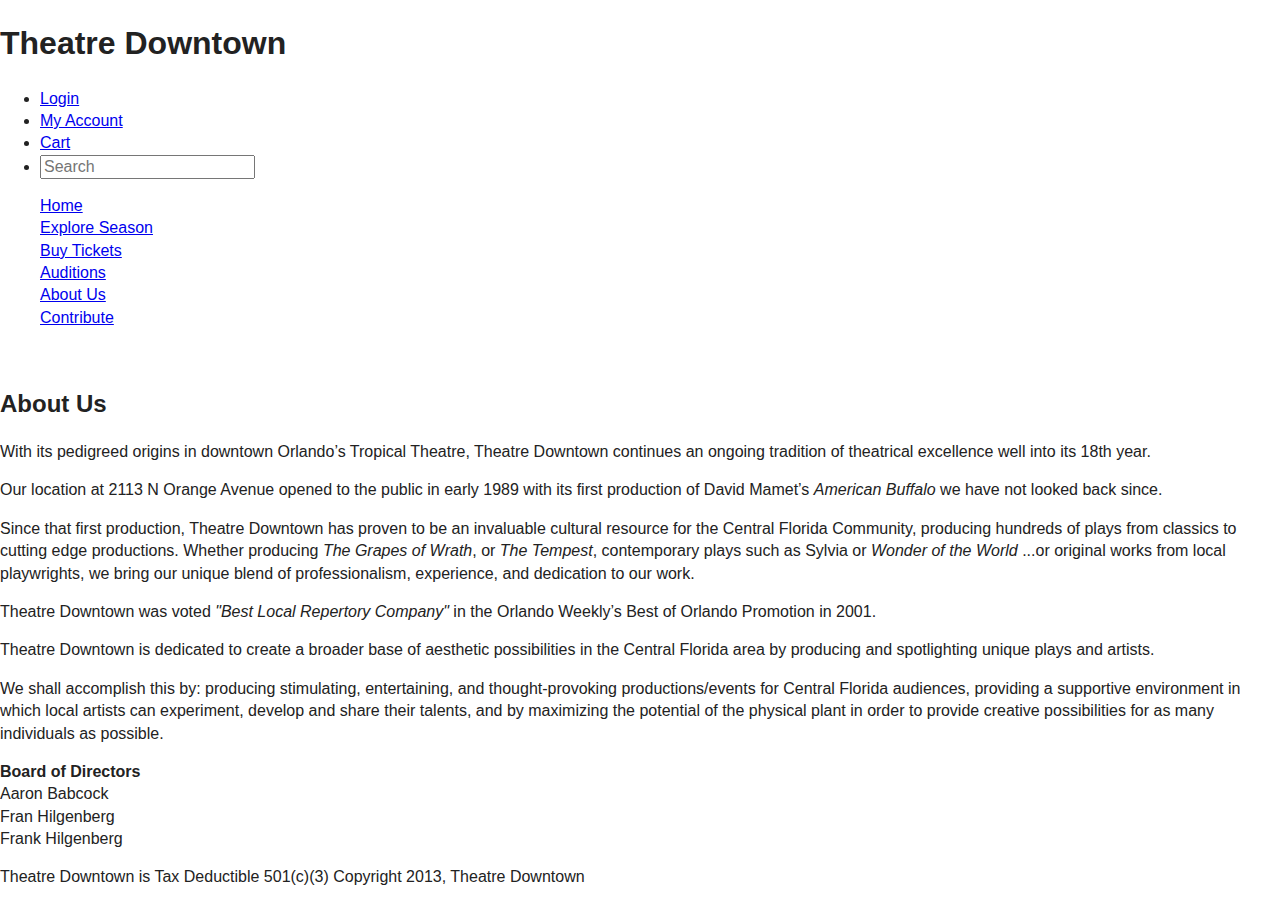
==== about_us.html @ 093c5311 "initial commit" ====
<!DOCTYPE html>
<html lang="en">
<head>
	<meta charset="utf-8">
	<title>Framework</title>
	<meta name="viewport" content="width=device-width">
    <link rel="stylesheet" href="css/main.css">
    <link rel="stylesheet" href="css/normalize.css">
	<link rel="stylesheet" href="css/base.css">
	<link rel="stylesheet" href="css/grid.css">
	<link rel="stylesheet" href="css/style.css">
	<script src="js/modernizr-2.6.2.min.js"></script>
</head>
<body>
	<div id="wrapper">
		<header>
			<h1>Theatre Downtown</h1>
			<ul>
				<li><a href="index.html">Login</a></li>
				<li><a href="index.html">My Account</a></li>
				<li><a href="index.html">Cart</a></li>
				<li><input type="text" name="search" id="search" placeholder="Search"/>
        	    <label for="search"></label></li>
			</ul>
		</header>	
		<nav id="main_nav">	
			<ul>
				<li><a href="index.html">Home</a></li>
				<li><a href="season.html"> Explore Season</a></li>
				<li><a href="pricing.html">Buy Tickets</a></li>
				<li><a href="auditions.html">Auditions</a></li>
				<li><a href="about_us.html">About Us</a></li>
				<li><a href="contact_us.html">Contribute</a></li>
			</ul>
		</nav> <!--  end main_nav  -->	
		
		<div id="cta_image"><img></div>
		
		<div id="main_content">
			
			<h2>About Us</h2>
			<p>With its pedigreed origins in downtown Orlando’s Tropical Theatre, 
			Theatre Downtown continues an ongoing tradition of theatrical excellence well 
			into its 18th year.</p>
			
			<p>Our location at 2113 N Orange Avenue opened to the public in early 1989 
			with its first production of David Mamet’s <em>American Buffalo</em> we have not 
			looked back since.</p>
			
			<p>Since that first production, Theatre Downtown has proven to be an invaluable 
			cultural resource for the Central Florida Community, producing hundreds of plays 
			from classics to cutting edge productions. Whether producing <em>The Grapes of Wrath</em>, 
			or <em>The Tempest</em>, contemporary plays such as Sylvia or <em>Wonder of the World</em>
			...or original works from local playwrights, we bring our unique blend of professionalism, 
			experience, and dedication to our work.</p>
			
			<p>Theatre Downtown was voted <em>&quot;Best Local Repertory Company&quot;</em> 
			in the Orlando Weekly’s Best of Orlando Promotion in 2001.</p>
			
			<p>Theatre Downtown is dedicated to create a broader base of aesthetic possibilities 
			in the Central Florida area by producing and spotlighting unique plays and artists.</p>
			
			<p>We shall accomplish this by: producing stimulating, entertaining, and 
			thought-provoking productions/events for Central Florida audiences, providing a 
			supportive environment in which local artists can experiment, develop and share 
			their talents, and by maximizing the potential of the physical plant in order to 
			provide creative possibilities for as many individuals as possible.</p>
			
			<p><strong>Board of Directors</strong><br>
			Aaron Babcock<br>
			Fran Hilgenberg<br>
			Frank Hilgenberg</p>
		
		</div>  <!--  end main_content  -->
		
		<footer>
			<p>Theatre Downtown is Tax Deductible 501(c)(3) Copyright 2013, Theatre Downtown</p>
		</footer>
		
	</div> <!--  end wrapper  -->
</body>
</html>
---- css/main.css ----
/*-----     css     -----*/
---- css/base.css ----
/*
Responsive 996px grid system ~ Base CSS.

Uses the HTML5 Boilerplate by Paul Irish with a few tweaks
html5boilerplate.com

*/


/* ==========================================================================
   Base styles: opinionated defaults
   ========================================================================== */

html,
button,
input,
select,
textarea {
    color: #222;
}

body {
    font-size: 1em;
    line-height: 1.4;
}

/*
 * Remove text-shadow in selection highlight: h5bp.com/i
 * These selection declarations have to be separate.
 * Customize the background color to match your design.
 */

::-moz-selection {
    background: #b3d4fc;
    text-shadow: none;
}

::selection {
    background: #b3d4fc;
    text-shadow: none;
}

/*
 * A better looking default horizontal rule
 */

hr {
    display: block;
    height: 1px;
    border: 0;
    border-top: 1px solid #ccc;
    margin: 1em 0;
    padding: 0;
}

/*
 * Remove the gap between images and the bottom of their containers: h5bp.com/i/440
 */

img {
    vertical-align: middle;
}

/*
 * Remove default fieldset styles.
 */

fieldset {
    border: 0;
    margin: 0;
    padding: 0;
}

/*
 * Allow only vertical resizing of textareas.
 */

textarea {
    resize: vertical;
}

/* ==========================================================================
   Chrome Frame prompt
   ========================================================================== */

.chromeframe {
    margin: 0.2em 0;
    background: #ccc;
    color: #000;
    padding: 0.2em 0;
}

/* ==========================================================================
   Helper classes
   ========================================================================== */

/*
 * Image replacement
 */

.ir {
    background-color: transparent;
    border: 0;
    overflow: hidden;
    /* IE 6/7 fallback */
    *text-indent: -9999px;
}

.ir:before {
    content: "";
    display: block;
    width: 0;
    height: 150%;
}

/*
 * Hide from both screenreaders and browsers: h5bp.com/u
 */

.hidden {
    display: none !important;
    visibility: hidden;
}

/*
 * Hide only visually, but have it available for screenreaders: h5bp.com/v
 */

.visuallyhidden {
    border: 0;
    clip: rect(0 0 0 0);
    height: 1px;
    margin: -1px;
    overflow: hidden;
    padding: 0;
    position: absolute;
    width: 1px;
}

/*
 * Extends the .visuallyhidden class to allow the element to be focusable
 * when navigated to via the keyboard: h5bp.com/p
 */

.visuallyhidden.focusable:active,
.visuallyhidden.focusable:focus {
    clip: auto;
    height: auto;
    margin: 0;
    overflow: visible;
    position: static;
    width: auto;
}

/*
 * Hide visually and from screenreaders, but maintain layout
 */

.invisible {
    visibility: hidden;
}

/*
 * Clearfix: contain floats
 *
 * For modern browsers
 * 1. The space content is one way to avoid an Opera bug when the
 *    `contenteditable` attribute is included anywhere else in the document.
 *    Otherwise it causes space to appear at the top and bottom of elements
 *    that receive the `clearfix` class.
 * 2. The use of `table` rather than `block` is only necessary if using
 *    `:before` to contain the top-margins of child elements.
 */

.clearfix:before,
.clearfix:after {
    content: " "; /* 1 */
    display: table; /* 2 */
}

.clearfix:after {
    clear: both;
}

/*
 * For IE 6/7 only
 * Include this rule to trigger hasLayout and contain floats.
 */

.clearfix {
    *zoom: 1;
}


/*
 * Clear after each row
 */

.clear {
	clear: both;
	display: block;
	overflow: hidden;
	visibility: hidden;
	width: 0;
	height: 0;
}

/* ==========================================================================
   EXAMPLE Media Queries for Responsive Design.
   Theses examples override the primary ('mobile first') styles.
   Modify as content requires.
   ========================================================================== */

@media only screen and (min-width: 35em) {
    /* Style adjustments for viewports that meet the condition */
}

@media print,
       (-o-min-device-pixel-ratio: 5/4),
       (-webkit-min-device-pixel-ratio: 1.25),
       (min-resolution: 120dpi) {
    /* Style adjustments for high resolution devices */
}

/* ==========================================================================
   Print styles.
   Inlined to avoid required HTTP connection: h5bp.com/r
   ========================================================================== */

@media print {
    * {
        background: transparent !important;
        color: #000 !important; /* Black prints faster: h5bp.com/s */
        box-shadow: none !important;
        text-shadow: none !important;
    }

    a,
    a:visited {
        text-decoration: underline;
    }

    a[href]:after {
        content: " (" attr(href) ")";
    }

    abbr[title]:after {
        content: " (" attr(title) ")";
    }

    /*
     * Don't show links for images, or javascript/internal links
     */

    .ir a:after,
    a[href^="javascript:"]:after,
    a[href^="#"]:after {
        content: "";
    }

    pre,
    blockquote {
        border: 1px solid #999;
        page-break-inside: avoid;
    }

    thead {
        display: table-header-group; /* h5bp.com/t */
    }

    tr,
    img {
        page-break-inside: avoid;
    }

    img {
        max-width: 100% !important;
    }

    @page {
        margin: 0.5cm;
    }

    p,
    h2,
    h3 {
        orphans: 3;
        widows: 3;
    }

    h2,
    h3 {
        page-break-after: avoid;
    }
}
---- css/grid.css ----
/*
Responsive 996px grid system ~ Grid CSS.
Copyright 2013, Josh Cope

12 Columns ~ Margin left: 13px ~ Margin right: 13px

Based on the 960.gs grid system - http://960.gs/
by Nathan Smith

Licensed under GPL and MIT
*/

/* =============================================================================
   Base 966px Grid
   ========================================================================== */
   
	body {min-width: 996px;}

	/* Container */
	.container {
		margin-left: auto;
		margin-right: auto;
		width: 996px;
	}

	/* Global */
	.grid_1,
	.grid_2,
	.grid_3,
	.grid_4,
	.grid_5,
	.grid_6,
	.grid_7,
	.grid_8,
	.grid_9,
	.grid_10,
	.grid_11,
	.grid_12 {
		display: inline;
		float: left;
		margin-left: 13px;
		margin-right: 13px;
	}

	.push_1, .pull_1,
	.push_2, .pull_2,
	.push_3, .pull_3,
	.push_4, .pull_4,
	.push_5, .pull_5,
	.push_6, .pull_6,
	.push_7, .pull_7,
	.push_8, .pull_8,
	.push_9, .pull_9,
	.push_10, .pull_10,
	.push_11, .pull_11 {
		position: relative;
	}

	/* Children (Alpha ~ First, Omega ~ Last) */
	.alpha {margin-left: 0;}
	.omega {margin-right: 0;}

	/* Base Grid */
	.container .grid_1 {width: 57px;}
	.container .grid_2 {width: 140px;}
	.container .grid_3 {width: 223px;}
	.container .grid_4 {width: 306px;}
	.container .grid_5 {width: 389px;}
	.container .grid_6 {width: 472px;}
	.container .grid_7 {width: 555px;}
	.container .grid_8 {width: 638px;}
	.container .grid_9 {width: 721px;}
	.container .grid_10 {width: 804px;}
	.container .grid_11 {width: 887px;}
	.container .grid_12 {width: 970px;}

	/* Prefix Extra Space */
	.container .prefix_1 {padding-left: 83px;}
	.container .prefix_2 {padding-left: 166px;}
	.container .prefix_3 {padding-left: 249px;}
	.container .prefix_4 {padding-left: 332px;}
	.container .prefix_5 {padding-left: 415px;}
	.container .prefix_6 {padding-left: 498px;}
	.container .prefix_7 {padding-left: 581px;}
	.container .prefix_8 {padding-left: 664px;}
	.container .prefix_9 {padding-left: 747px;}
	.container .prefix_10 {padding-left: 830px;}
	.container .prefix_11 {padding-left: 913px;}

	/* Suffix Extra Space */
	.container .suffix_1 {padding-right: 83px;}
	.container .suffix_2 {padding-right: 166px;}
	.container .suffix_3 {padding-right: 249px;}
	.container .suffix_4 {padding-right: 332px;}
	.container .suffix_5 {padding-right: 415px;}
	.container .suffix_6 {padding-right: 498px;}
	.container .suffix_7 {padding-right: 581px;}
	.container .suffix_8 {padding-right: 664px;}
	.container .suffix_9 {padding-right: 747px;}
	.container .suffix_10 {padding-right: 830px;}
	.container .suffix_11 {padding-right: 913px;}

	/* Push Space */
	.container .push_1 {left: 83px;}
	.container .push_2 {left: 166px;}
	.container .push_3 {left: 249px;}
	.container .push_4 {left: 332px;}
	.container .push_5 {left: 415px;}
	.container .push_6 {left: 498px;}
	.container .push_7 {left: 581px;}
	.container .push_8 {left: 664px;}
	.container .push_9 {left: 747px;}
	.container .push_10 {left: 830px;}
	.container .push_11 {left: 913px;}

	/* Pull Space */
	.container .pull_1 {left: -83px;}
	.container .pull_2 {left: -166px;}
	.container .pull_3 {left: -249px;}
	.container .pull_4 {left: -332px;}
	.container .pull_5 {left: -415px;}
	.container .pull_6 {left: -498px;}
	.container .pull_7 {left: -581px;}
	.container .pull_8 {left: -664px;}
	.container .pull_9 {left: -747px;}
	.container .pull_10 {left: -830px;}
	.container .pull_11 {left: -913px;}

	/* Images & Other Objects */
	img, object, embed {	max-width: 100%;}
	img { height: auto; }


/* =============================================================================
   768px Grid
   ========================================================================== */

@media only screen and (min-width: 768px) and (max-width: 995px) {
	
	body {min-width: 768px;}

	/* Container | 768px */
	.container {width: 768px;}

	/* Global | 768px */
	.grid_1,
	.grid_2,
	.grid_3,
	.grid_4,
	.grid_5,
	.grid_6,
	.grid_7,
	.grid_8,
	.grid_9,
	.grid_10,
	.grid_11,
	.grid_12 {margin-left: 8px;
		margin-right: 8px;}
		

	/* Base Grid | 768px */
	.container .grid_1 {width: 48px;}
	.container .grid_2 {width: 112px;}
	.container .grid_3 {width: 176px;}
	.container .grid_4 {width: 240px;}
	.container .grid_5 {width: 304px;}
	.container .grid_6 {width: 368px;}
	.container .grid_7 {width: 432px;}
	.container .grid_8 {width: 496px;}
	.container .grid_9 {width: 560px;}
	.container .grid_10 {width: 624px;}
	.container .grid_11 {width: 688px;}
	.container .grid_12 {width: 752px;}

	/* Prefix Extra Space | 768px */
	.container .prefix_1 {padding-left: 64px;}
	.container .prefix_2 {padding-left: 128px;}
	.container .prefix_3 {padding-left: 192px;}
	.container .prefix_4 {padding-left: 256px;}
	.container .prefix_5 {padding-left: 320px;}
	.container .prefix_6 {padding-left: 384px;}
	.container .prefix_7 {padding-left: 448px;}
	.container .prefix_8 {padding-left: 512px;}
	.container .prefix_9 {padding-left: 576px;}
	.container .prefix_10 {padding-left: 640px;}
	.container .prefix_11 {padding-left: 704px;}
	
	/* Suffix Extra Space | 768px */
	.container .suffix_1 {padding-right: 64px;}
	.container .suffix_2 {padding-right: 128px;}
	.container .suffix_3 {padding-right: 192px;}
	.container .suffix_4 {padding-right: 256px;}
	.container .suffix_5 {padding-right: 320px;}
	.container .suffix_6 {padding-right: 384px;}
	.container .suffix_7 {padding-right: 448px;}
	.container .suffix_8 {padding-right: 512px;}
	.container .suffix_9 {padding-right: 576px;}
	.container .suffix_10 {padding-right: 640px;}
	.container .suffix_11 {padding-right: 704px;}

	/* Push Space | 768px */
	.container .push_1 {left: 64px;}
	.container .push_2 {left: 128px;}
	.container .push_3 {left: 192px;}
	.container .push_4 {left: 256px;}
	.container .push_5 {left: 320px;}
	.container .push_6 {left: 384px;}
	.container .push_7 {left: 448px;}
	.container .push_8 {left: 512px;}
	.container .push_9 {left: 576px;}
	.container .push_10 {left: 640px;}
	.container .push_11 {left: 704px;}

	/* Pull Space | 768px */
	.container .pull_1 {left: -64px;}
	.container .pull_2 {left: -128px;}
	.container .pull_3 {left: -192px;}
	.container .pull_4 {left: -256px;}
	.container .pull_5 {left: -320px;}
	.container .pull_6 {left: -384px;}
	.container .pull_7 {left: -448px;}
	.container .pull_8 {left: -512px;}
	.container .pull_9 {left: -576px;}
	.container .pull_10 {left: -640px;}
	.container .pull_11 {left: -704px;}
	
	/* Children (Alpha ~ First, Omega ~ Last) | 768 */
	.alpha {margin-left: 0;}
	.omega {margin-right: 0;}
}


/* =============================================================================
   Less than 768px
   ========================================================================== */
   
@media only screen and (max-width: 767px) {
	
	body{min-width:0;}
	
	/* Container */
	.container { margin:0 auto; width:456px; overflow:hidden; }
	
	/* Global */
	.container .grid_1,
	.container .grid_2,
	.container .grid_3,
	.container .grid_4,
	.container .grid_5,
	.container .grid_6,
	.container .grid_7,
	.container .grid_8,
	.container .grid_9,
	.container .grid_10,
	.container .grid_11,
	.container .grid_12	{
		width:416px;
		clear: both;
		float: none;
		margin-left: 0;
		margin-right: 0;
		display:inline-block;
		padding-left: 20px;
		padding-right: 20px;
		
		/* IE 6&7 */
		zoom:1;
		*display:inline;
	}
	
	/* Nested children need no padding */
	.grid_1  .grid_1,
	.grid_2  .grid_1, .grid_2  .grid_2,
	.grid_3  .grid_1, .grid_3  .grid_2, .grid_3  .grid_3,
	.grid_4  .grid_1, .grid_4  .grid_2, .grid_4  .grid_3, .grid_4  .grid_4,
	.grid_5  .grid_1, .grid_5  .grid_2, .grid_5  .grid_3, .grid_5  .grid_4, .grid_5  .grid_5,
	.grid_6  .grid_1, .grid_6  .grid_2, .grid_6  .grid_3, .grid_6  .grid_4, .grid_6  .grid_5, .grid_6  .grid_6,
	.grid_7  .grid_1, .grid_7  .grid_2, .grid_7  .grid_3, .grid_7  .grid_4, .grid_7  .grid_5, .grid_7  .grid_6, .grid_7  .grid_7,
	.grid_8  .grid_1, .grid_8  .grid_2, .grid_8  .grid_3, .grid_8  .grid_4, .grid_8  .grid_5, .grid_8  .grid_6, .grid_8  .grid_7, .grid_8  .grid_8,
	.grid_9  .grid_1, .grid_9  .grid_2, .grid_9  .grid_3, .grid_9  .grid_4, .grid_9  .grid_5, .grid_9  .grid_6, .grid_9  .grid_7, .grid_9  .grid_8, .grid_9  .grid_9,
	.grid_10  .grid_1, .grid_10  .grid_2, .grid_10  .grid_3, .grid_10  .grid_4, .grid_10  .grid_5, .grid_10  .grid_6, .grid_10  .grid_7, .grid_10  .grid_8, .grid_10  .grid_9, .grid_10  .grid_10,
	.grid_11  .grid_1, .grid_11  .grid_2, .grid_11  .grid_3, .grid_11  .grid_4, .grid_11  .grid_5, .grid_11  .grid_6, .grid_11  .grid_7, .grid_11  .grid_8, .grid_11  .grid_9, .grid_11  .grid_10, .grid_11  .grid_11,
	.grid_12  .grid_1, .grid_12  .grid_2, .grid_12  .grid_3, .grid_12  .grid_4, .grid_12  .grid_5, .grid_12  .grid_6, .grid_12  .grid_7, .grid_12  .grid_8, .grid_12  .grid_9, .grid_12  .grid_10, .grid_12  .grid_11, .grid_12  .grid_12	{
		padding-left: 0px;
		padding-right: 0px;
	}
	
	.container .push_1, .container .push_2,
	.container .push_3, .container .push_4, 
	.container .push_5, .container .push_6,
	.container .push_7, .container .push_8, 
	.container .push_9, .container .push_10,
	.container .push_11	{
		left: 0;
	}
	.container .pull_1, .container .pull_2,
	.container .pull_3, .container .pull_4,
	.container .pull_5, .container .pull_6,
	.container .pull_7, .container .pull_8,
	.container .pull_9, .container .pull_10,
	.container .pull_11	{
		left: 0;
	}	
}


/* =============================================================================
   Less than 480px
   ========================================================================== */
@media only screen and (max-width: 479px) {
	
	/* Container */
	
	.container { width:300px;}
	
	/* Global */
	
	.container .grid_1,
	.container .grid_2,
	.container .grid_3,
	.container .grid_4,
	.container .grid_5,
	.container .grid_6,
	.container .grid_7,
	.container .grid_8,
	.container .grid_9,
	.container .grid_10,
	.container .grid_11,
	.container .grid_12	{
		width:260px;
	}
}
---- css/style.css ----
/*
Responsive 996px grid system ~ Style CSS.
Copyright 2013, Josh Cope
*/

/* =============================================================================
   Site Styles
   ========================================================================== */

/* =============================================================================
   Page Styles
   ========================================================================== */

/* =============================================================================
   Media Queries
   ========================================================================== */

/* Tablet Portrait size to Base 996px */
@media only screen and (min-width: 768px) and (max-width: 995px) {}

/* All Mobile Sizes */
@media only screen and (max-width: 767px) {}

/* Mobile Landscape Size to Tablet Portrait */
@media only screen and (min-width: 480px) and (max-width: 767px) {}

/* Mobile Portrait Size to Mobile Landscape Size */
@media only screen and (max-width: 479px) {}


/* =============================================================================
   Font-Face
   ========================================================================== */
/* This is the proper syntax for an @font-face file

/* @font-face {
font-family: 'FontName';
src: url('../fonts/FontName.eot');
src: url('../fonts/FontName.eot?iefix') format('embedded-opentype'),
url('../fonts/FontName.woff') format('woff'),
url('../fonts/FontName.ttf') format('truetype'),
url('../fonts/FontName.svg#FontName') format('svg');
font-weight: normal;
font-style: normal; }
*/
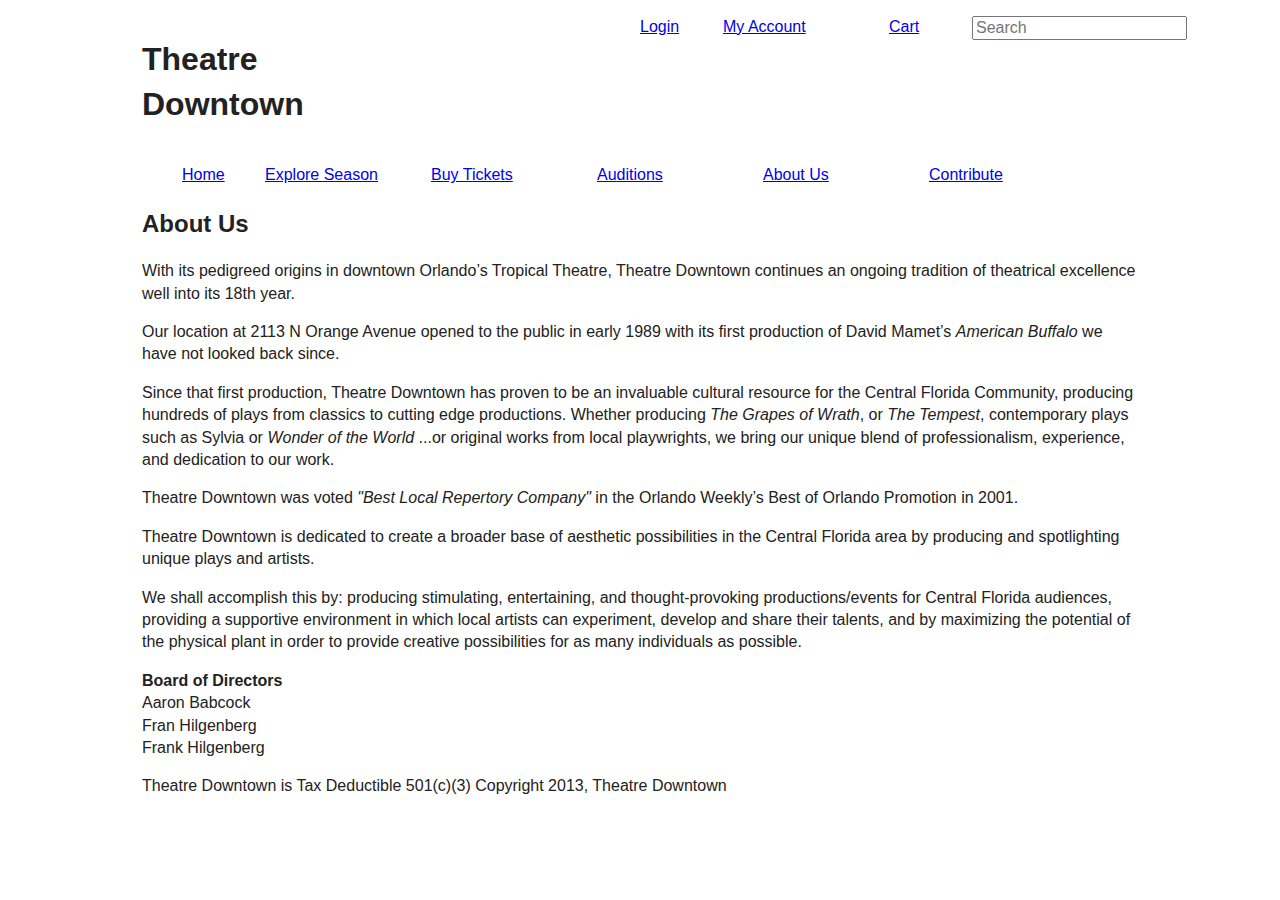
==== commit 6523a8ae: "added 996grid classes" ====
--- a/about_us.html
+++ b/about_us.html
@@ -13,30 +13,32 @@
 </head>
 <body>
 	<div id="wrapper">
-		<header>
-			<h1>Theatre Downtown</h1>
+		<header class="container">
+			<h1 class="grid_3 suffix_3 alpha">Theatre Downtown</h1>
 			<ul>
-				<li><a href="index.html">Login</a></li>
-				<li><a href="index.html">My Account</a></li>
-				<li><a href="index.html">Cart</a></li>
-				<li><input type="text" name="search" id="search" placeholder="Search"/>
+				<li class="grid_1"><a href="index.html">Login</a></li>
+				<li class="grid_2"><a href="index.html">My Account</a></li>
+				<li class="grid_1"><a href="index.html">Cart</a></li>
+				<li class="grid_1 omega"><input type="text" name="search" id="search" placeholder="Search"/>
         	    <label for="search"></label></li>
 			</ul>
-		</header>	
-		<nav id="main_nav">	
+		</header>
+		<div class="clear"></div>	
+		<nav id="main_nav" class="container">	
 			<ul>
-				<li><a href="index.html">Home</a></li>
-				<li><a href="season.html"> Explore Season</a></li>
-				<li><a href="pricing.html">Buy Tickets</a></li>
-				<li><a href="auditions.html">Auditions</a></li>
-				<li><a href="about_us.html">About Us</a></li>
-				<li><a href="contact_us.html">Contribute</a></li>
+				<li class="grid_1 alpha"><a href="index.html">Home</a></li>
+				<li class="grid_2"><a href="season.html">Explore Season</a></li>
+				<li class="grid_2"><a href="pricing.html">Buy Tickets</a></li>
+				<li class="grid_2"><a href="auditions.html">Auditions</a></li>
+				<li class="grid_2"><a href="about_us.html">About Us</a></li>
+				<li class="grid_2 omega"><a href="contact_us.html">Contribute</a></li>
 			</ul>
-		</nav> <!--  end main_nav  -->	
+		</nav> <!--  end main_nav  -->
+		<div class="clear"></div>	
 		
-		<div id="cta_image"><img></div>
+		<div id="cta_image"> <!--  CTA image will go here  --> </div>
 		
-		<div id="main_content">
+		<div id="main_content" class="container">
 			
 			<h2>About Us</h2>
 			<p>With its pedigreed origins in downtown Orlando’s Tropical Theatre, 
@@ -73,7 +75,7 @@
 		
 		</div>  <!--  end main_content  -->
 		
-		<footer>
+		<footer class="container">
 			<p>Theatre Downtown is Tax Deductible 501(c)(3) Copyright 2013, Theatre Downtown</p>
 		</footer>
 		
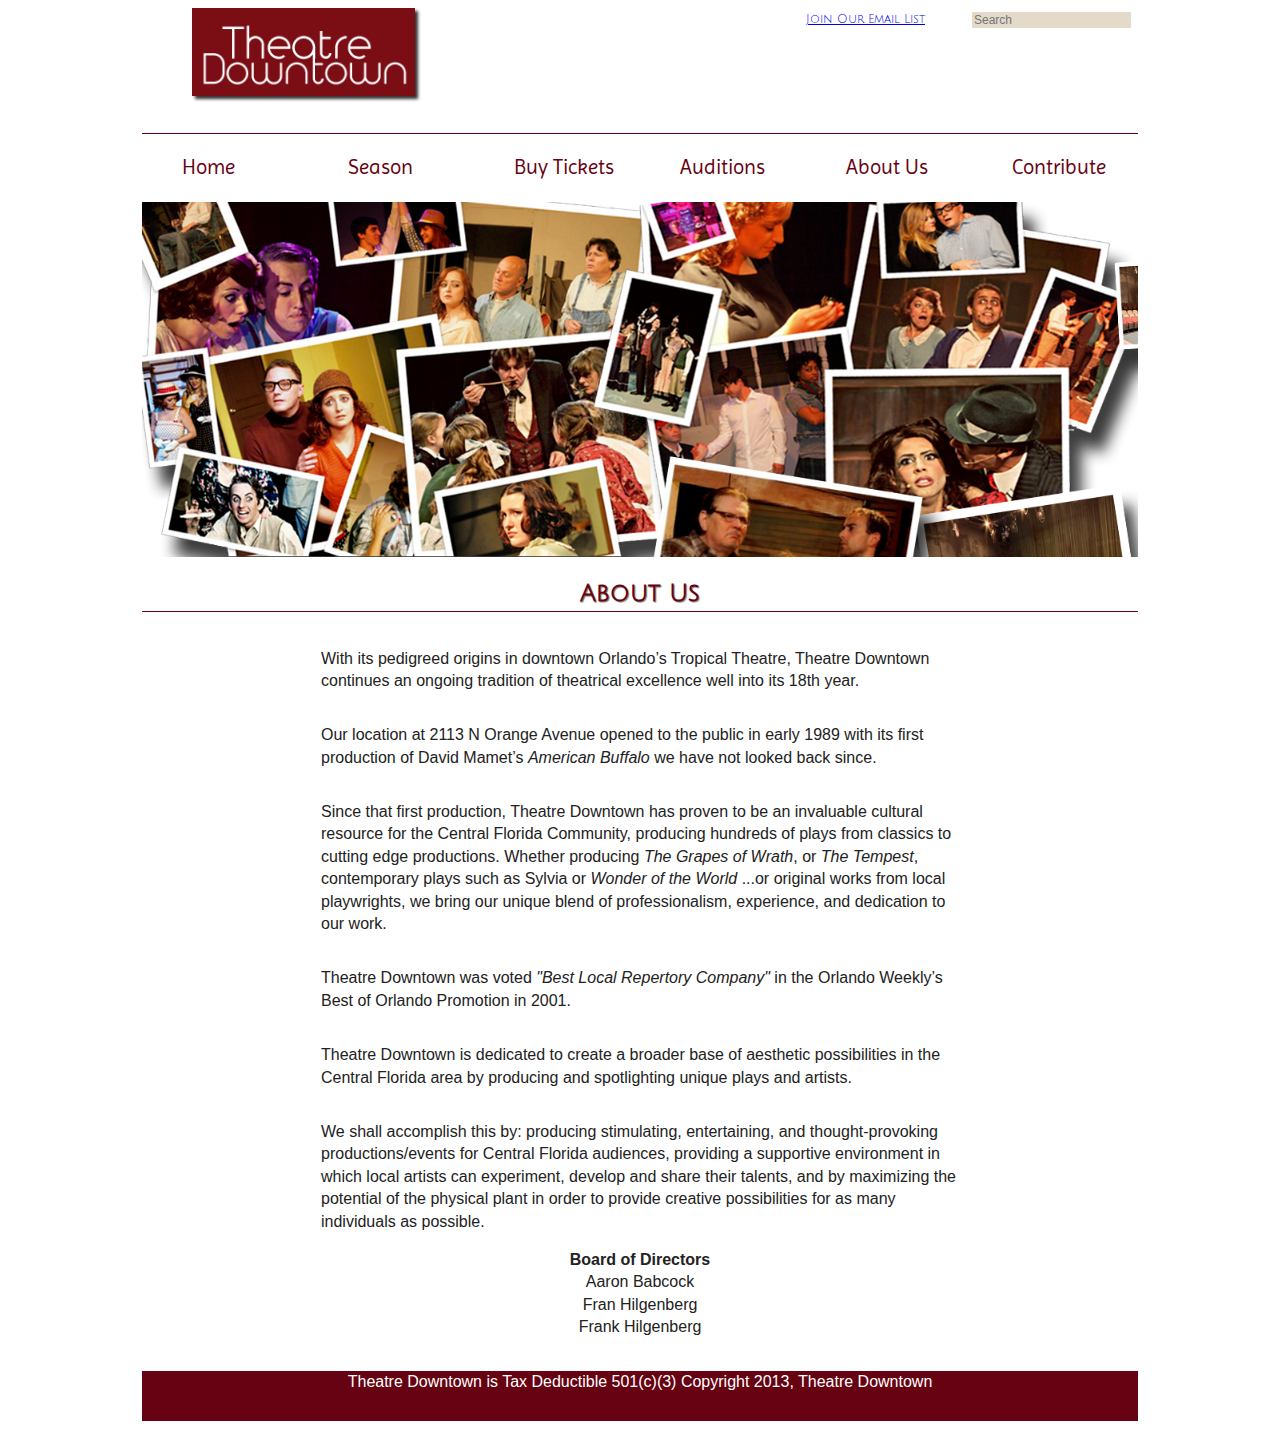
==== commit c59b82ef: "added css and images" ====
--- a/about_us.html
+++ b/about_us.html
@@ -2,81 +2,84 @@
 <html lang="en">
 <head>
 	<meta charset="utf-8">
-	<title>Framework</title>
+	<title>Theatre Downtown</title>
 	<meta name="viewport" content="width=device-width">
-    <link rel="stylesheet" href="css/main.css">
-    <link rel="stylesheet" href="css/normalize.css">
+	<link rel="stylesheet" href="css/main.css">
+	<link rel="stylesheet" href="css/normalize.css">
 	<link rel="stylesheet" href="css/base.css">
 	<link rel="stylesheet" href="css/grid.css">
 	<link rel="stylesheet" href="css/style.css">
 	<script src="js/modernizr-2.6.2.min.js"></script>
+	<link href='http://fonts.googleapis.com/css?family=Julius+Sans+One' rel='stylesheet' type='text/css'>
+	<link href='http://fonts.googleapis.com/css?family=Imprima' rel='stylesheet' type='text/css'>
 </head>
 <body>
 	<div id="wrapper">
 		<header class="container">
-			<h1 class="grid_3 suffix_3 alpha">Theatre Downtown</h1>
+			<h1 class="grid_3 suffix_2 alpha"><a href="index.html" title="home"><img src="images/theatre_logo_03.png" alt="logo"></a></h1>
 			<ul>
-				<li class="grid_1"><a href="index.html">Login</a></li>
-				<li class="grid_2"><a href="index.html">My Account</a></li>
-				<li class="grid_1"><a href="index.html">Cart</a></li>
+				<li class="grid_1"><a href="index.html"></a></li>
+				<li class="grid_2"><a href="index.html"></a></li>
+				<li class="prefix_3 grid_2"><a href="index.html">Join Our Email List</a></li>
 				<li class="grid_1 omega"><input type="text" name="search" id="search" placeholder="Search"/>
-        	    <label for="search"></label></li>
+				<label for="search"></label></li>
 			</ul>
 		</header>
 		<div class="clear"></div>	
 		<nav id="main_nav" class="container">	
 			<ul>
-				<li class="grid_1 alpha"><a href="index.html">Home</a></li>
-				<li class="grid_2"><a href="season.html">Explore Season</a></li>
+				<li class="grid_2 alpha"><a href="index.html">Home</a></li>
+				<li class="grid_2"><a href="season.html">Season</a></li>
 				<li class="grid_2"><a href="pricing.html">Buy Tickets</a></li>
 				<li class="grid_2"><a href="auditions.html">Auditions</a></li>
 				<li class="grid_2"><a href="about_us.html">About Us</a></li>
-				<li class="grid_2 omega"><a href="contact_us.html">Contribute</a></li>
+				<li class="grid_1 omega"><a href="contact_us.html">Contribute</a></li>
 			</ul>
 		</nav> <!--  end main_nav  -->
-		<div class="clear"></div>	
+		<div class="clear"></div>
 		
-		<div id="cta_image"> <!--  CTA image will go here  --> </div>
+		<div id="cta_image" class="container"><img class="" src="images/TDBannerWhitePNG.png""  width="996px" alt="theatre seating"></div>
 		
 		<div id="main_content" class="container">
 			
-			<h2>About Us</h2>
-			<p>With its pedigreed origins in downtown Orlando’s Tropical Theatre, 
+			<h2 class="about_h2 container">About Us</h2>
+			<p class="prefix_2 grid_8 suffix_2">With its pedigreed origins in downtown Orlando’s Tropical Theatre, 
 			Theatre Downtown continues an ongoing tradition of theatrical excellence well 
 			into its 18th year.</p>
 			
-			<p>Our location at 2113 N Orange Avenue opened to the public in early 1989 
+			<p class="prefix_2 grid_8 suffix_2">Our location at 2113 N Orange Avenue opened to the public in early 1989 
 			with its first production of David Mamet’s <em>American Buffalo</em> we have not 
 			looked back since.</p>
 			
-			<p>Since that first production, Theatre Downtown has proven to be an invaluable 
+			<p class="prefix_2 grid_8 suffix_2">Since that first production, Theatre Downtown has proven to be an invaluable 
 			cultural resource for the Central Florida Community, producing hundreds of plays 
 			from classics to cutting edge productions. Whether producing <em>The Grapes of Wrath</em>, 
 			or <em>The Tempest</em>, contemporary plays such as Sylvia or <em>Wonder of the World</em>
 			...or original works from local playwrights, we bring our unique blend of professionalism, 
 			experience, and dedication to our work.</p>
 			
-			<p>Theatre Downtown was voted <em>&quot;Best Local Repertory Company&quot;</em> 
+			<p class="prefix_2 grid_8 suffix_2">Theatre Downtown was voted <em>&quot;Best Local Repertory Company&quot;</em> 
 			in the Orlando Weekly’s Best of Orlando Promotion in 2001.</p>
 			
-			<p>Theatre Downtown is dedicated to create a broader base of aesthetic possibilities 
+			<p class="prefix_2 grid_8 suffix_2">Theatre Downtown is dedicated to create a broader base of aesthetic possibilities 
 			in the Central Florida area by producing and spotlighting unique plays and artists.</p>
 			
-			<p>We shall accomplish this by: producing stimulating, entertaining, and 
+			<p class="prefix_2 grid_8 suffix_2">We shall accomplish this by: producing stimulating, entertaining, and 
 			thought-provoking productions/events for Central Florida audiences, providing a 
 			supportive environment in which local artists can experiment, develop and share 
 			their talents, and by maximizing the potential of the physical plant in order to 
 			provide creative possibilities for as many individuals as possible.</p>
 			
-			<p><strong>Board of Directors</strong><br>
+			<p class="about_p container"><strong>Board of Directors</strong><br>
 			Aaron Babcock<br>
 			Fran Hilgenberg<br>
 			Frank Hilgenberg</p>
 		
 		</div>  <!--  end main_content  -->
 		
+		<div class="clear"></div>
 		<footer class="container">
-			<p>Theatre Downtown is Tax Deductible 501(c)(3) Copyright 2013, Theatre Downtown</p>
+			<p  id="footer" class="container">Theatre Downtown is Tax Deductible 501(c)(3) Copyright 2013, Theatre Downtown</p>
 		</footer>
 		
 	</div> <!--  end wrapper  -->
--- a/css/main.css
+++ b/css/main.css
@@ -1 +1,141 @@
-/*-----     css     -----*/+/*-----     css     -----*/
+
+     /*-----          All Pages          -----*/
+body {
+    font-family: 'helvetica neue', sans-serif;
+    background: #fff;
+}
+
+h1 img {
+    margin-left: 50px;
+    margin-top: -20px;
+    box-shadow: 3px 3px 3px #333;
+}
+
+header {
+    font-family: 'Julius Sans One', sans-serif;
+    font-size: 12px;
+    color: #444;
+}
+
+#search {
+    background: #e3dac9;
+    border: none;
+}
+
+:-moz-placeholder {
+    color: #777;
+}
+
+h2 {
+    color: #660211;
+    width: 472px;
+    font-family: 'Julius Sans One', sans-serif;
+    text-shadow: 1px 1px 1px #777;
+    font-size: 30px;
+    border-bottom: solid 1px #660211;
+}
+
+     /*-----          Global Nav          -----*/
+
+nav {
+    list-style-type: none;
+    font-family: 'Imprima', sans-serif;
+    font-size: 21px;
+    border-bottom: solid 1px #660211;
+    background: #fff;
+}
+
+nav li {
+    padding: 10px 0;
+    list-style-type: none;
+    margin: 10px 0;
+}
+
+nav a:link {
+    color: #660211;
+    text-decoration: none;
+}
+
+nav a:visited {
+    color: #660211;
+}
+
+nav a:hover {
+    color: #999;
+}
+
+     /*-----          Headers and Paragraphs          -----*/
+
+.trial,
+.buy_h3,
+.buy_h2,
+.buy_p,
+.audition_h2,
+.audition_p,
+.index_h2,
+.season_p,
+.season_h2,
+.about_h2,
+.about_p,
+.contact_h2,
+.f-icon {
+    text-align: center;
+}
+
+     /*-----          Footer          -----*/
+
+#footer {
+    background-color: #660211;
+    color: #fff;
+    height: 50px;
+    text-align: center;
+}
+
+/*-----          Index Page         -----*/
+
+section {
+    color: #222;
+}
+
+table{
+    margin-top: 100px;
+    padding: 15px;
+    text-shadow: 1px 1px 1px #333;
+    font-size: 16px;
+    font-weight: normal;
+    line-height: 1.4em;
+    border-collapse: separate;
+}
+
+td{
+    margin: 2px;
+    padding: 10px;
+    text-align: center;
+    background-color: #e3dac9;
+    border-radius: 2px;
+    color: #000;
+    text-shadow: 1px 1px 1px #777;
+    border-bottom: solid 3px #fff;
+}
+
+table a:link {
+    text-decoration: none;
+    color: #000;
+}
+
+table a:visited {
+    color: #000;
+}
+
+table a:hover {
+    opacity: .75;
+}
+
+
+
+
+
+
+
+
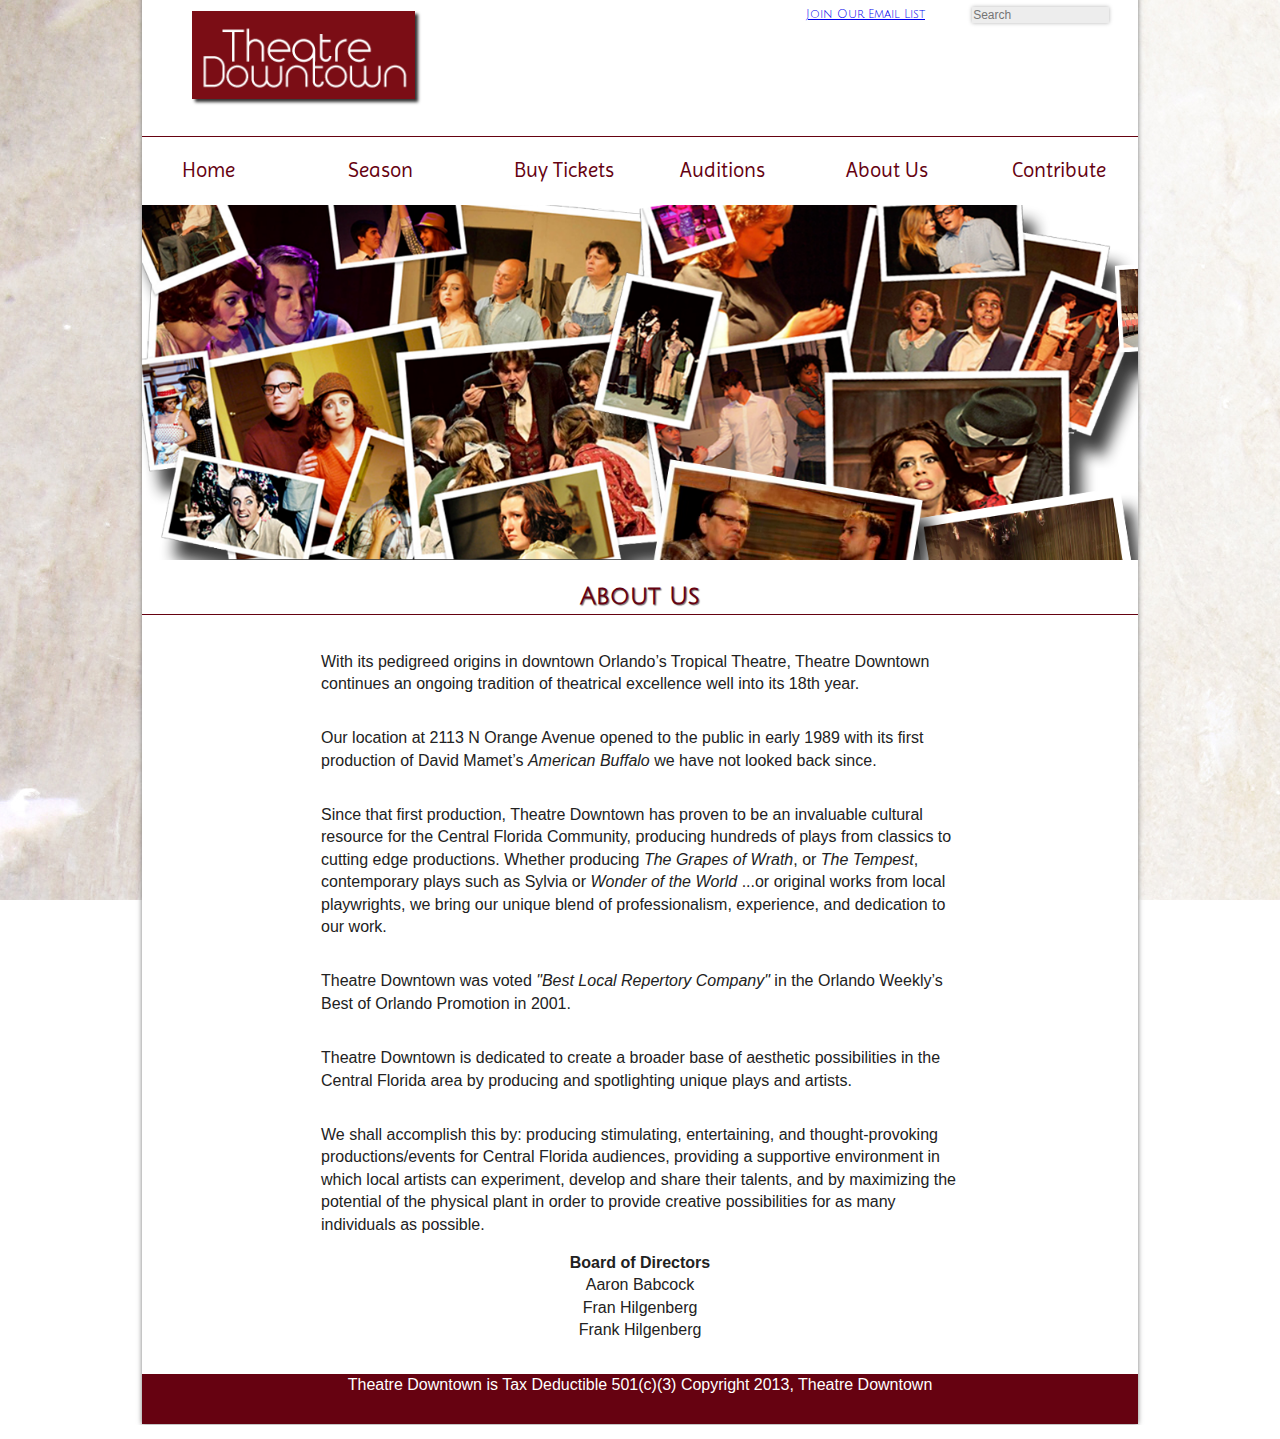
==== commit 7b22ffe3: "added email sign up form" ====
--- a/about_us.html
+++ b/about_us.html
@@ -20,7 +20,7 @@
 			<ul>
 				<li class="grid_1"><a href="index.html"></a></li>
 				<li class="grid_2"><a href="index.html"></a></li>
-				<li class="prefix_3 grid_2"><a href="index.html">Join Our Email List</a></li>
+				<li class="prefix_3 grid_2"><a href="emailsugnup.html">Join Our Email List</a></li>
 				<li class="grid_1 omega"><input type="text" name="search" id="search" placeholder="Search"/>
 				<label for="search"></label></li>
 			</ul>
--- a/css/main.css
+++ b/css/main.css
@@ -3,12 +3,20 @@
      /*-----          All Pages          -----*/
 body {
     font-family: 'helvetica neue', sans-serif;
+    background-image: url('../images/bg_paper7.png');
+    background-repeat: repeat;
+    background-attachment: fixed;
+}
+
+#wrapper {
+    width: 996px;
+    margin: -15px auto;
     background: #fff;
+    box-shadow: 0 0 5px #777;
 }
 
 h1 img {
     margin-left: 50px;
-    margin-top: -20px;
     box-shadow: 3px 3px 3px #333;
 }
 
@@ -16,10 +24,12 @@
     font-family: 'Julius Sans One', sans-serif;
     font-size: 12px;
     color: #444;
+    padding-top: 10px;
 }
 
 #search {
-    background: #e3dac9;
+    width: 135px;
+    background: #ededed;
     border: none;
 }
 
@@ -36,7 +46,7 @@
     border-bottom: solid 1px #660211;
 }
 
-     /*-----          Global Nav          -----*/
+     /*-----          Global Nav          -----*/   
 
 nav {
     list-style-type: none;
@@ -52,6 +62,10 @@
     margin: 10px 0;
 }
 
+.hoverable {
+    padding: 0 5px;
+}
+
 nav a:link {
     color: #660211;
     text-decoration: none;
@@ -62,8 +76,14 @@
 }
 
 nav a:hover {
-    color: #999;
-}
+    background: #660211;
+    color: #fff;
+}
+
+nav a:active {
+    color: #000;
+}
+
 
      /*-----          Headers and Paragraphs          -----*/
 
@@ -98,8 +118,14 @@
     color: #222;
 }
 
+.nowplaying {
+    color: #660211;
+    font-size: 21px;
+    text-align: center;
+}
+
 table{
-    margin-top: 100px;
+    margin-top: 50px;
     padding: 15px;
     text-shadow: 1px 1px 1px #333;
     font-size: 16px;
@@ -129,13 +155,145 @@
 }
 
 table a:hover {
-    opacity: .75;
-}
-
-
-
-
-
-
-
-
+    color: #660211;
+}
+
+
+.buy_tix {
+    margin-top: 50px;
+    margin-left: -20px;
+}
+
+  /*-----          Auditions          -----*/
+
+.button {
+    border: 1px solid #777777;
+    background: #026455;
+    color: white;
+    font: bold 18px 'helvetica neue';
+    padding: 10px 20px;
+    cursor: pointer;
+    -moz-border-radius: 4px;
+    -webkit-border-radius: 4px;
+    margin-left: 300px;
+}
+
+div.button {
+    text-align: center;
+}
+
+  /*-----          Contribute          -----*/
+
+.contact_h2 {
+    text-align: center;
+    font-family: 'Julius Sans One', sans-serif;
+    color: #660211;
+}
+
+.contribution{
+	margin: 35px auto;
+	padding: 15px;
+	text-shadow: 1px 1px 1px #fff;
+	font-size: 16px;
+	font-weight: bold;
+	line-height: 1.4em;
+	border-collapse: collapse;
+}
+
+.con_th{
+	padding: 15px;
+	color: #660211;
+	text-shadow: 1px 1px 1px #fff;
+	border: 1px solid #e3dac9;
+        background:-webkit-linear-gradient(#e3dac9, #e3dac9, #fff);
+        background: -moz-linear-gradient(#e3dac9, #e3dac9, #fff);
+    
+}
+
+.con_th:empty{
+	background: transparent;
+	border: none;
+}
+
+.con_td{
+	padding: 10px;
+	text-align: center;
+	background: #e3dac9;
+	border-radius: 2px;
+	color: #111;
+	text-shadow: 1px 1px 1px #fff;
+        border-left: solid 2px #fff;
+        border-top: solid 2px #fff;
+}
+
+  /*-----          Email Sign Up          -----*/
+  
+.form{
+	width: 450px;
+	margin: 35px auto;
+}
+
+fieldset{
+	background: #e3dac9;
+	border: 1px solid rgba(83, 108, 115, 0.50);
+	box-shadow: 2px 2px 2px #bbb;
+        margin-top: 50px;
+}
+
+fieldset div {
+    padding: 10px;
+    margin-top: 15px;
+}
+
+input, textarea{
+	margin-top: 9px;
+	margin-bottom: 2px;
+	padding: 2% /*9px/450px*/;
+	border: 1px solid #999;
+	width: 400px;
+	box-shadow: rgba(0,0,0,0.3) 0px 0px 4px;
+	background: -webkit-gradient(linear, left top, left 25, from(#fff) color-stop(4%, #eee) to(#fff) );
+	background: -moz-linear-gradient(top, #fff, #eee 1px, #fff 25px);
+}
+
+input:focus, textarea:focus{
+	background: #ebece4;
+}
+
+input:hover, textarea:hover{
+	opacity: 0.50;
+}
+
+select:hover{
+	background: #fff;
+}
+
+#association{
+	margin: 2px 0 9px 0;
+}
+
+#assoc_label{
+	margin-top: 60px;
+}
+
+button{
+	padding: 10px 15px;
+	font-size: 0.80em;
+	color: #000;
+	margin: 10px 0 0 290px;
+	border: 0.1px #555;
+	box-shadow: inset 1px 1px 1px #fff;
+        background: #e3dac9;
+}
+
+button:hover{
+	opacity: 0.75;
+}
+
+
+
+
+
+
+
+
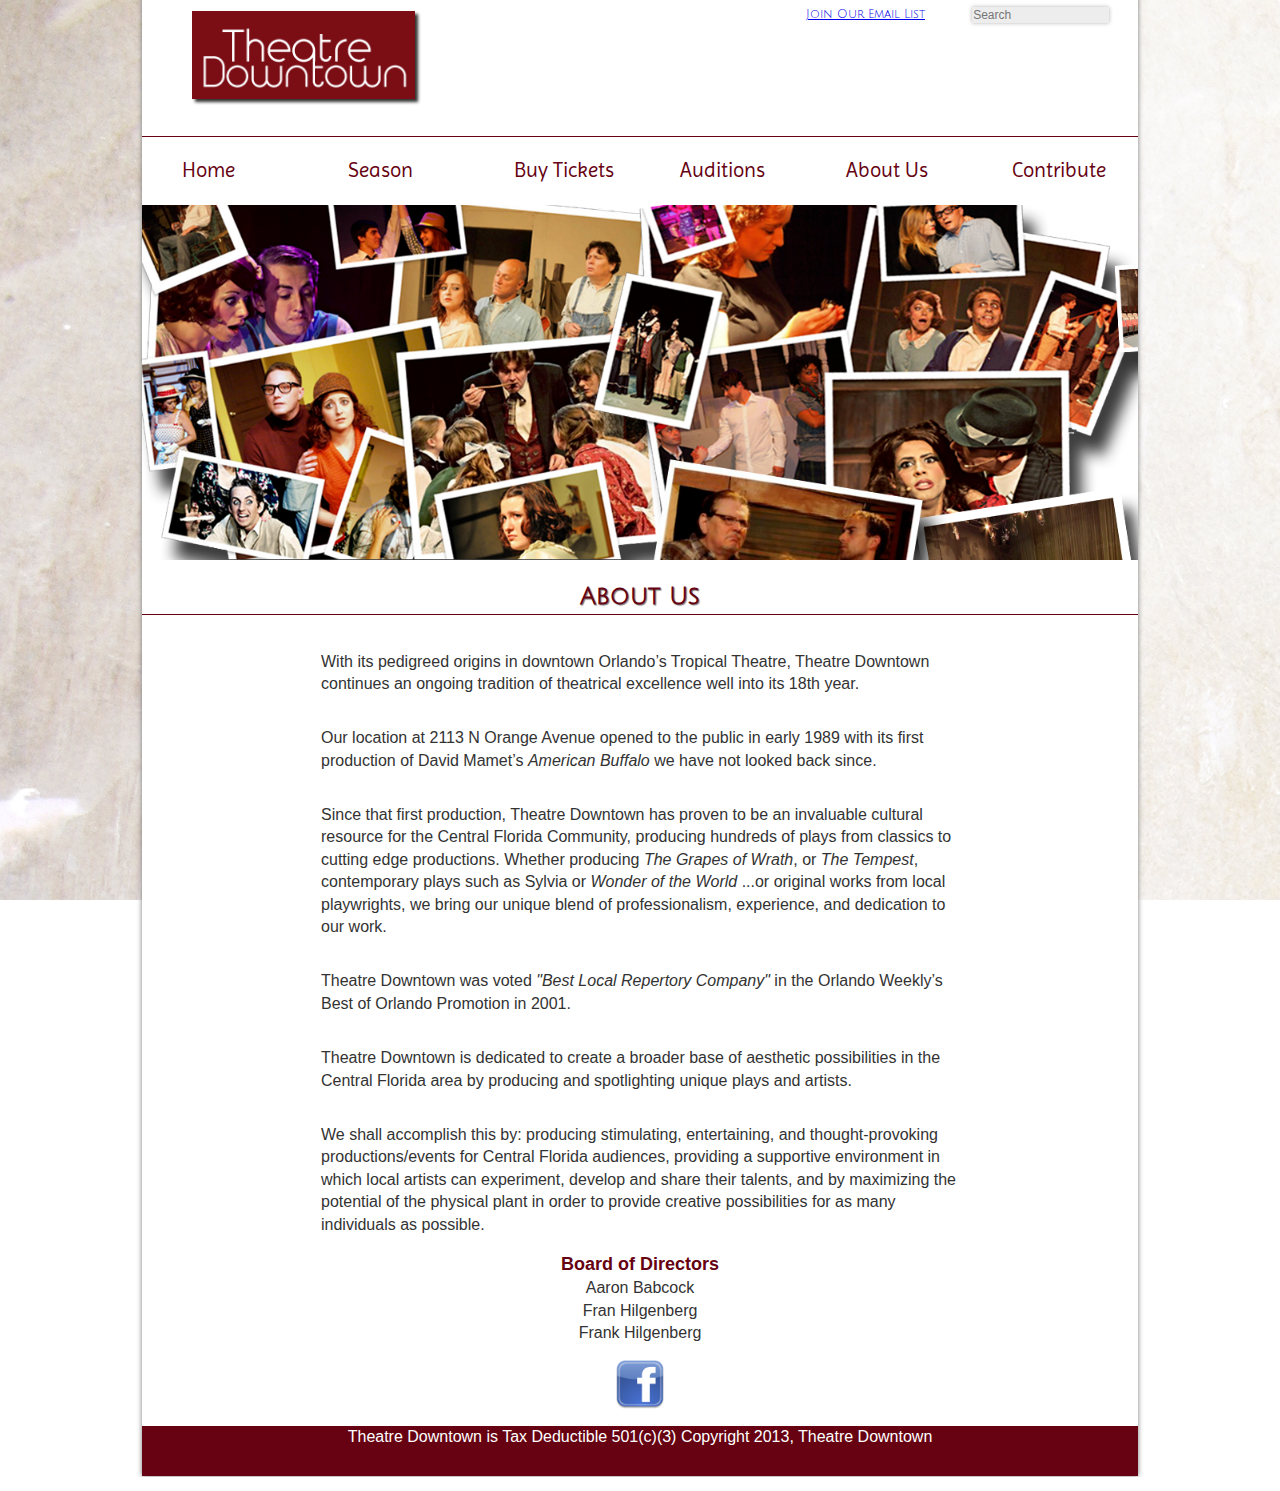
==== commit 916fddd7: "added fbook link to all pages" ====
--- a/about_us.html
+++ b/about_us.html
@@ -78,6 +78,7 @@
 		</div>  <!--  end main_content  -->
 		
 		<div class="clear"></div>
+		<div class="f-icon container"><a href="https://www.facebook.com/pages/Theatre-Downtown/111076849605"><img src="images/f_icon.png"  height="50" width="50" alt="facebook icon"></a></div>
 		<footer class="container">
 			<p  id="footer" class="container">Theatre Downtown is Tax Deductible 501(c)(3) Copyright 2013, Theatre Downtown</p>
 		</footer>
--- a/css/main.css
+++ b/css/main.css
@@ -3,6 +3,7 @@
      /*-----          All Pages          -----*/
 body {
     font-family: 'helvetica neue', sans-serif;
+    color: #333;
     background-image: url('../images/bg_paper7.png');
     background-repeat: repeat;
     background-attachment: fixed;
@@ -90,7 +91,6 @@
 .trial,
 .buy_h3,
 .buy_h2,
-.buy_p,
 .audition_h2,
 .audition_p,
 .index_h2,
@@ -99,7 +99,8 @@
 .about_h2,
 .about_p,
 .contact_h2,
-.f-icon {
+.f-icon,
+.email_h2 {
     text-align: center;
 }
 
@@ -162,6 +163,23 @@
 .buy_tix {
     margin-top: 50px;
     margin-left: -20px;
+}
+
+.buy_tix:hover {
+    opacity: .85;
+}
+
+  /*-----          Buy Tickets          -----*/
+  
+.trial {
+    color: #660211;
+    font-size: 24px;
+    border-bottom: solid 1px #660211;
+}
+
+p>strong {
+    color: #660211;
+    font-size: 18px;
 }
 
   /*-----          Auditions          -----*/
@@ -275,16 +293,16 @@
 #assoc_label{
 	margin-top: 60px;
 }
-
-button{
+/*--
+.button{
 	padding: 10px 15px;
 	font-size: 0.80em;
 	color: #000;
 	margin: 10px 0 0 290px;
 	border: 0.1px #555;
 	box-shadow: inset 1px 1px 1px #fff;
-        background: #e3dac9;
-}
+}
+--*/  
 
 button:hover{
 	opacity: 0.75;
